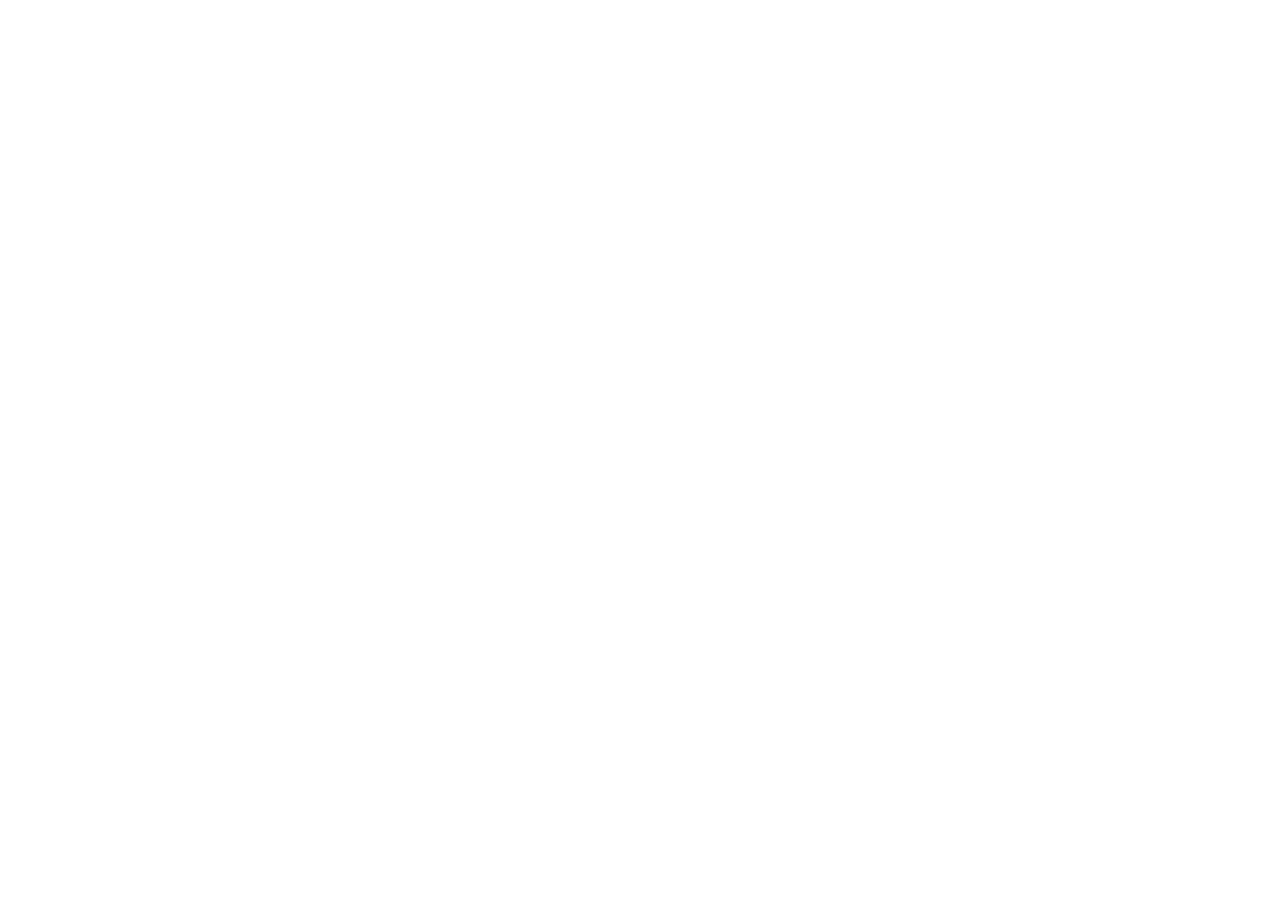
==== index.html @ 52e5cfa8 "New File" ====
<!DOCTYPE html>
<html lang="en">
<head>
    <meta charset="UTF-8">
    <meta name="viewport" content="width=device-width, initial-scale=1.0">
    <title>Document</title>
</head>
<body>
    
</body>
</html>
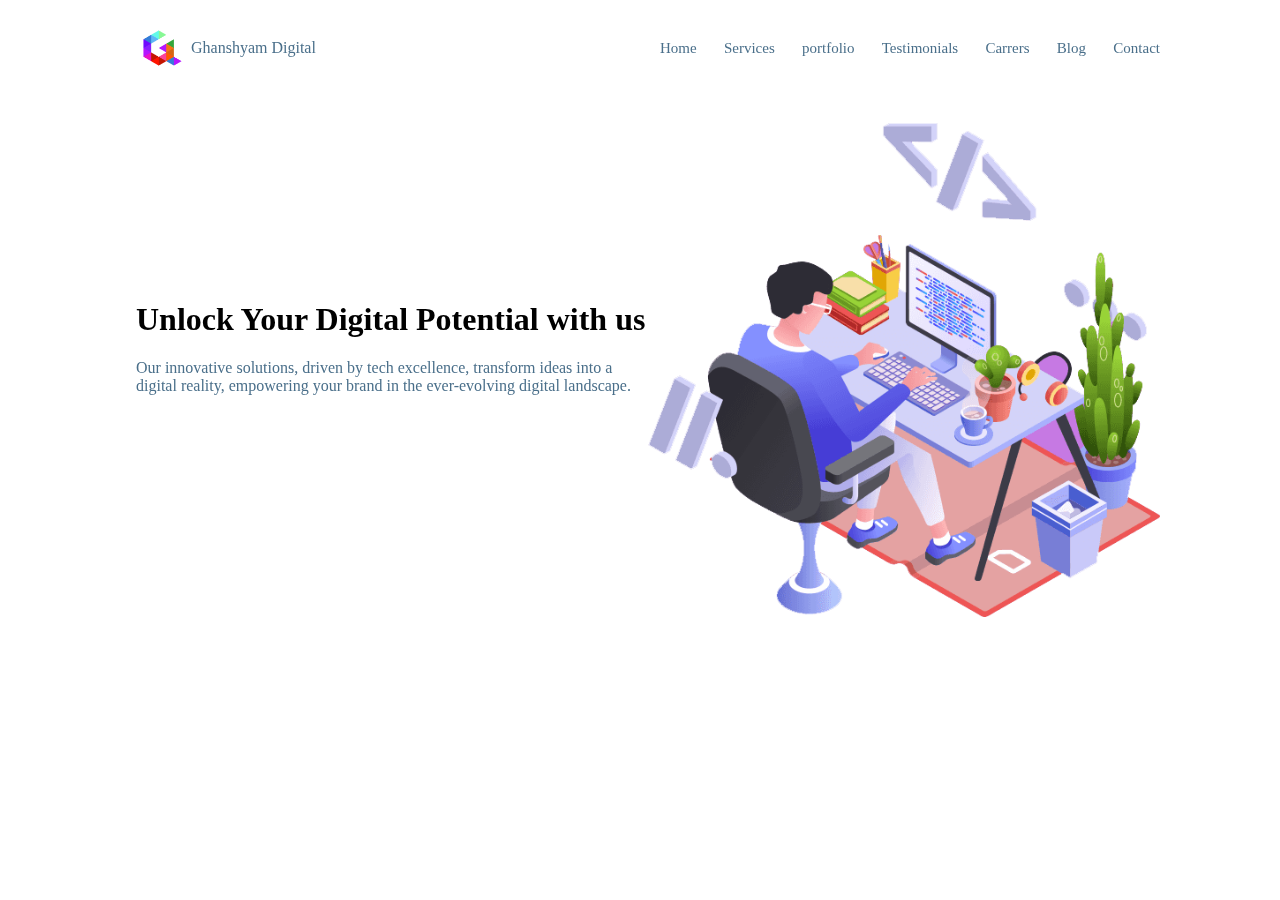
==== commit f01a18bf: "message" ====
--- a/index.html
+++ b/index.html
@@ -3,9 +3,42 @@
 <head>
     <meta charset="UTF-8">
     <meta name="viewport" content="width=device-width, initial-scale=1.0">
-    <title>Document</title>
+    <title>Web Page</title>
+    <link rel="preconnect" href="https://fonts.googleapis.com">
+<link rel="preconnect" href="https://fonts.gstatic.com" crossorigin>
+<link href="https://fonts.googleapis.com/css2?family=Inter:ital,opsz,wght@0,14..32,100..900;1,14..32,100..900&family=Noto+Serif:ital,wght@0,100..900;1,100..900&display=swap" rel="stylesheet">
+    <link rel="stylesheet" href="style.css">
 </head>
 <body>
+    <header>
+        <nav id="navbar">
+            <div id="logo">
+                <img width="53" height="50" src="abc.png" alt="Logo">
+                <p>Ghanshyam Digital</p>
+            </div>
+            <ul id="nav-item">
+                <li>Home</li>
+                <li>Services</li>
+                <li>portfolio</li> 
+                <li>Testimonials</li>
+                <li>Carrers</li>
+                <li>Blog</li>
+                <li>Contact</li>
+            </ul>
+        </nav>
+    </header>
+
+    <div id="main-section">
     
+    <div class="left">
+        <div class="big-text">
+            <h1>Unlock Your Digital Potential with us</h1>
+            <p>Our innovative solutions, driven by tech excellence, transform ideas into a digital reality, empowering your brand in the ever-evolving digital landscape.</p>
+        </div>
+    </div>
+    <div class="right">
+        <img src="123.png" alt="img">
+    </div>
+    </div>
 </body>
 </html>--- a/style.css
+++ b/style.css
@@ -0,0 +1,69 @@
+body{
+    background-color: transparent;
+    left: 0;
+    padding-top: 15px;
+    position: fixed;
+    top: 0;
+    transition: .3s;
+    width: 100%;
+    z-index: 99;
+}
+
+#navbar {
+    margin: 0 auto;
+    width: 80%;
+    height: 20%;
+    display: flex;
+    justify-content: space-between;
+    align-items: center;
+    color: transparent white;
+}
+
+#logo{
+    display: flex;
+    gap: 2px;
+}
+
+#nav-item{
+    color: #4a6f8a;
+    font-size: 15px;
+    font-weight: 500;
+    display: flex;
+    width: 500px;
+    list-style: none;
+    align-items: center;
+    justify-content: space-between;
+    
+}
+#nav-item li{
+    cursor: pointer;
+}
+
+p{
+    cursor: pointer;
+    font-family: Nunito;
+    color: #4a6f8a;
+}
+
+#main-section {
+    display: flex;
+    justify-content: space-between; 
+    align-items: center;
+    padding: 0 10%;
+}
+
+.left {
+    flex: 1; 
+}
+
+.right {
+    flex: 1; 
+    display: flex;
+    justify-content: flex-end; 
+}
+
+.right img {
+    max-width: 100%;
+    margin-top: 50px;
+    height: auto;
+}
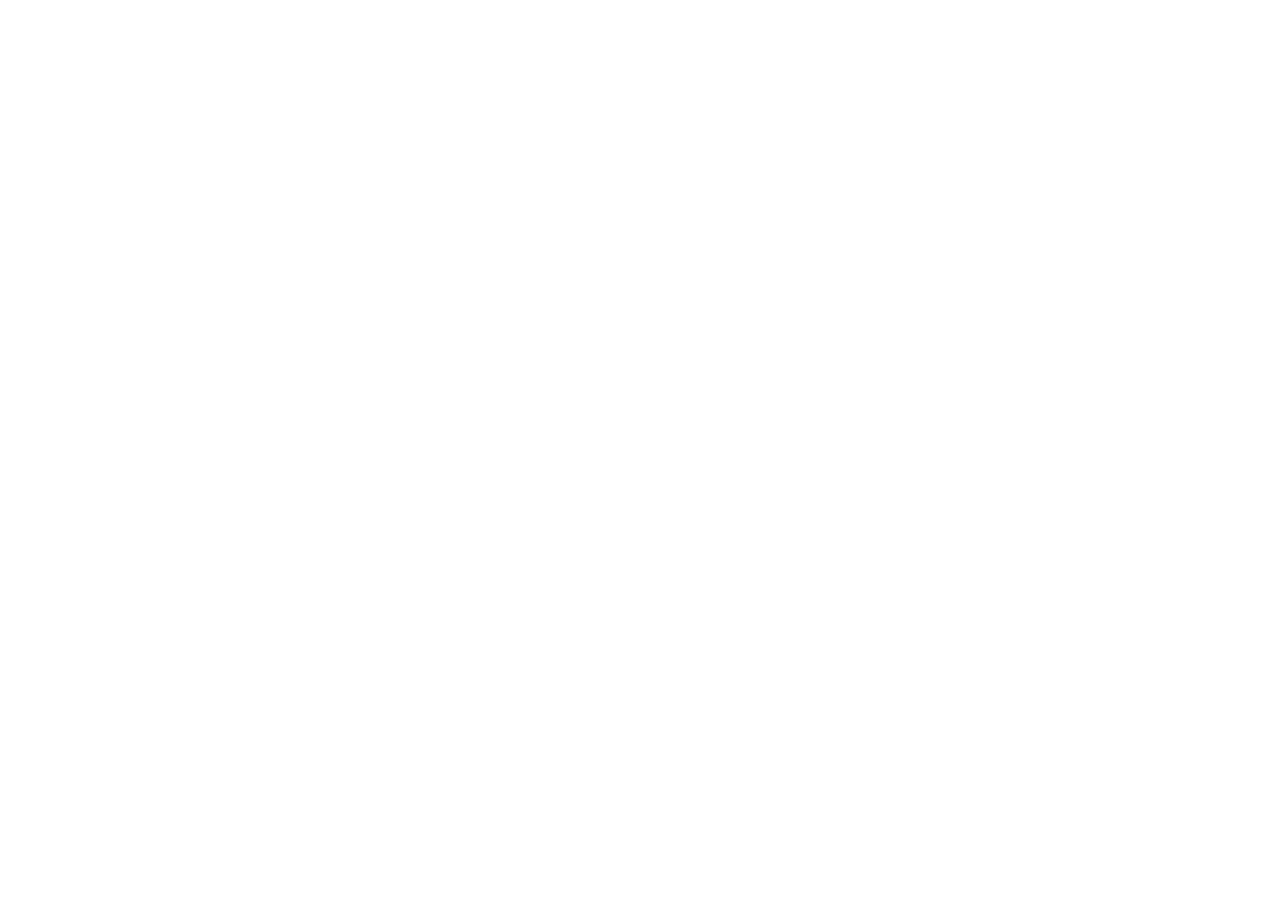
==== commit f4a6ab21: "message" ====
--- a/index.html
+++ b/index.html
@@ -3,42 +3,14 @@
 <head>
     <meta charset="UTF-8">
     <meta name="viewport" content="width=device-width, initial-scale=1.0">
-    <title>Web Page</title>
-    <link rel="preconnect" href="https://fonts.googleapis.com">
-<link rel="preconnect" href="https://fonts.gstatic.com" crossorigin>
-<link href="https://fonts.googleapis.com/css2?family=Inter:ital,opsz,wght@0,14..32,100..900;1,14..32,100..900&family=Noto+Serif:ital,wght@0,100..900;1,100..900&display=swap" rel="stylesheet">
+    <title>webpage</title>
     <link rel="stylesheet" href="style.css">
+    
 </head>
 <body>
-    <header>
-        <nav id="navbar">
-            <div id="logo">
-                <img width="53" height="50" src="abc.png" alt="Logo">
-                <p>Ghanshyam Digital</p>
-            </div>
-            <ul id="nav-item">
-                <li>Home</li>
-                <li>Services</li>
-                <li>portfolio</li> 
-                <li>Testimonials</li>
-                <li>Carrers</li>
-                <li>Blog</li>
-                <li>Contact</li>
-            </ul>
-        </nav>
-    </header>
+      
+      
 
-    <div id="main-section">
-    
-    <div class="left">
-        <div class="big-text">
-            <h1>Unlock Your Digital Potential with us</h1>
-            <p>Our innovative solutions, driven by tech excellence, transform ideas into a digital reality, empowering your brand in the ever-evolving digital landscape.</p>
-        </div>
-    </div>
-    <div class="right">
-        <img src="123.png" alt="img">
-    </div>
-    </div>
 </body>
+
 </html>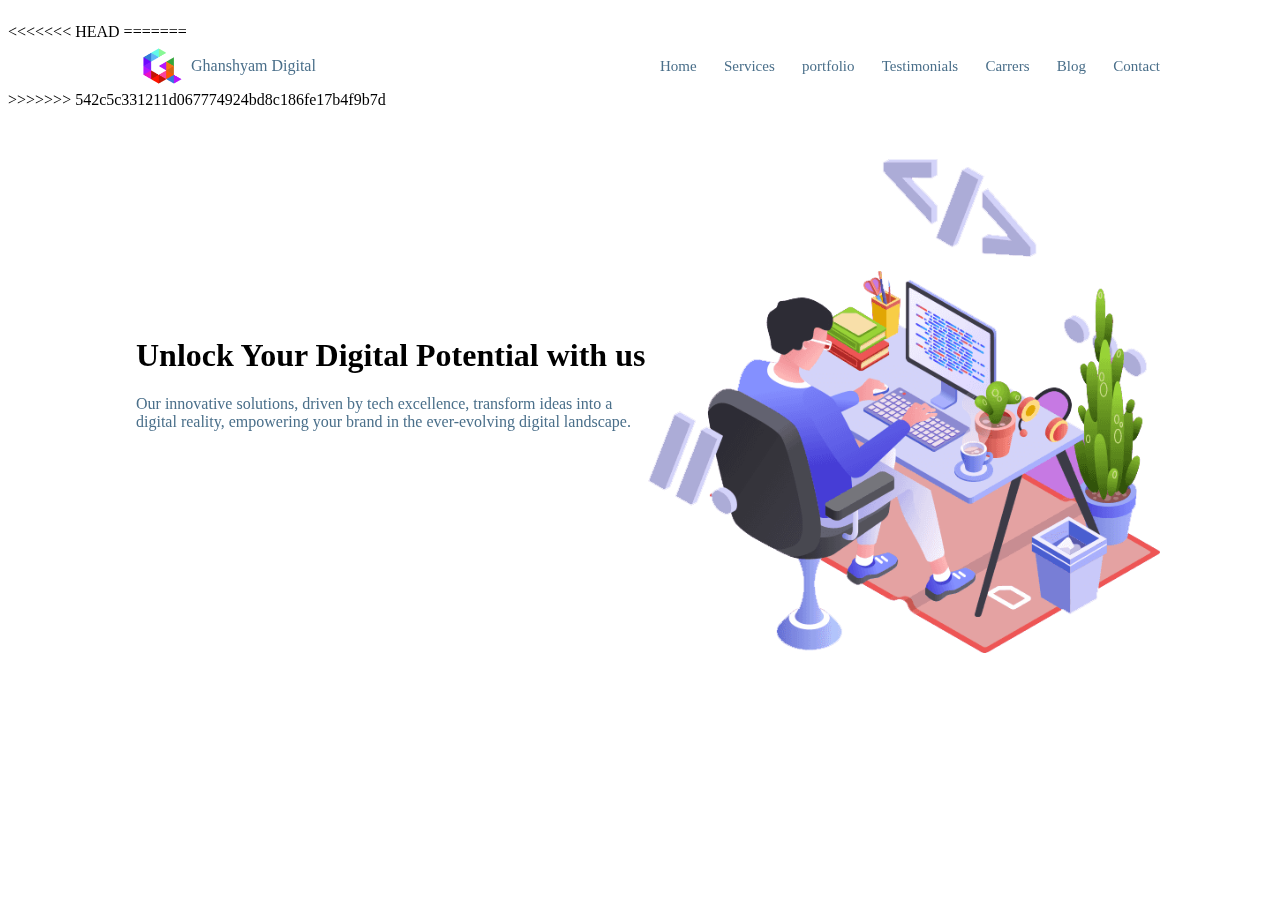
==== commit 7b3d6719: "message" ====
--- a/index.html
+++ b/index.html
@@ -3,14 +3,47 @@
 <head>
     <meta charset="UTF-8">
     <meta name="viewport" content="width=device-width, initial-scale=1.0">
-    <title>webpage</title>
+    <title>Web Page</title>
+    <link rel="preconnect" href="https://fonts.googleapis.com">
+<link rel="preconnect" href="https://fonts.gstatic.com" crossorigin>
+<link href="https://fonts.googleapis.com/css2?family=Inter:ital,opsz,wght@0,14..32,100..900;1,14..32,100..900&family=Noto+Serif:ital,wght@0,100..900;1,100..900&display=swap" rel="stylesheet">
     <link rel="stylesheet" href="style.css">
-    
 </head>
 <body>
+<<<<<<< HEAD
       
       
+=======
+    <header>
+        <nav id="navbar">
+            <div id="logo">
+                <img width="53" height="50" src="abc.png" alt="Logo">
+                <p>Ghanshyam Digital</p>
+            </div>
+            <ul id="nav-item">
+                <li>Home</li>
+                <li>Services</li>
+                <li>portfolio</li> 
+                <li>Testimonials</li>
+                <li>Carrers</li>
+                <li>Blog</li>
+                <li>Contact</li>
+            </ul>
+        </nav>
+    </header>
+>>>>>>> 542c5c331211d067774924bd8c186fe17b4f9b7d
 
+    <div id="main-section">
+    
+    <div class="left">
+        <div class="big-text">
+            <h1>Unlock Your Digital Potential with us</h1>
+            <p>Our innovative solutions, driven by tech excellence, transform ideas into a digital reality, empowering your brand in the ever-evolving digital landscape.</p>
+        </div>
+    </div>
+    <div class="right">
+        <img src="123.png" alt="img">
+    </div>
+    </div>
 </body>
-
 </html>